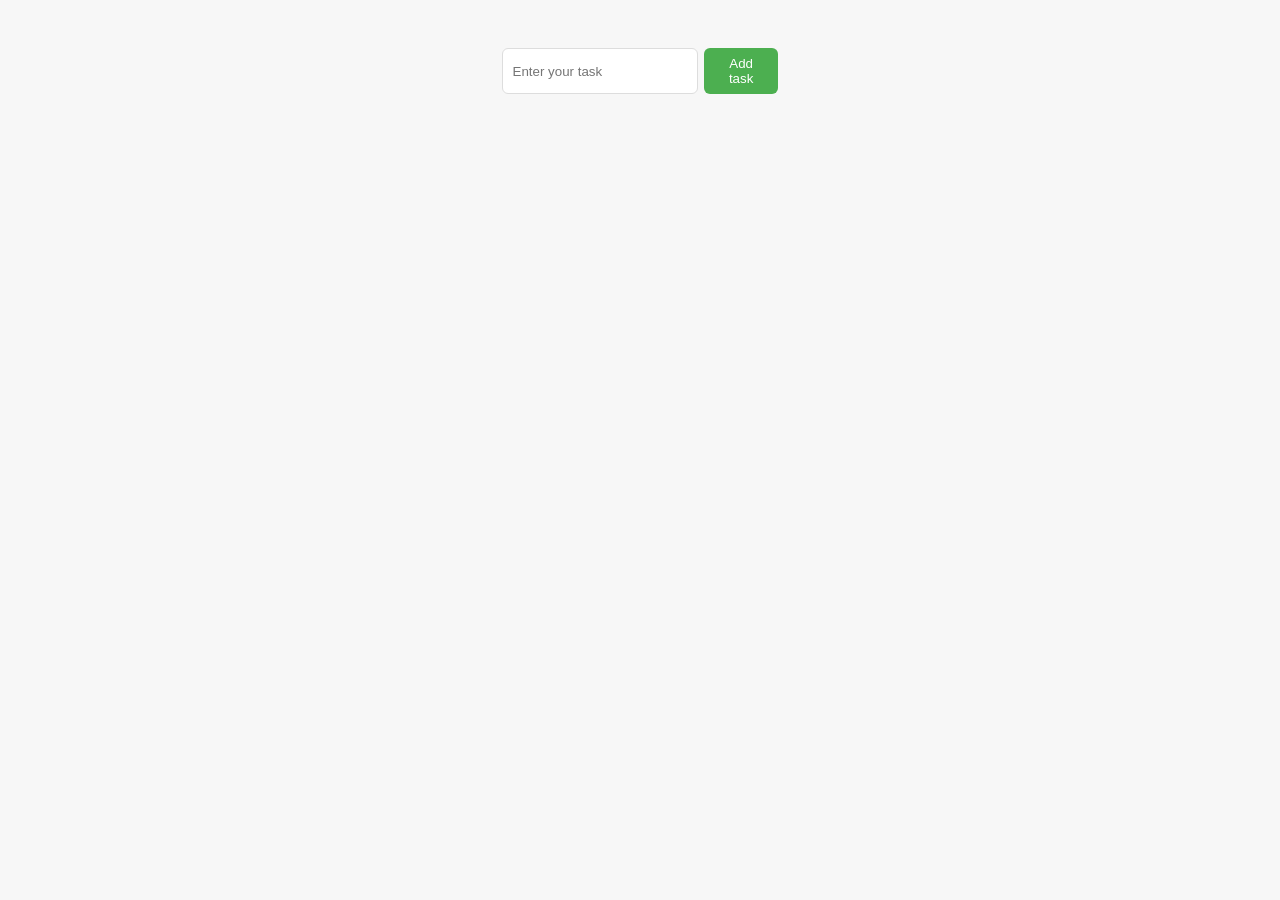
==== index.html @ f505cb2f "Initial commit" ====
<!DOCTYPE html>
<html lang="en">
<head>
    <meta charset="UTF-8">
    <meta name="viewport" content="width=device-width, initial-scale=1.0">
    <title>Document</title>
    </style>
</head>
<link rel="stylesheet" href="style.css">
<style>
    
</style>

<body>

    <div>
        <div style="display: flex;"><input type="text" id="taskInput" placeholder="Enter your task">
        <button  id="addTask">Add task</button>
        </div>
        <ul id="taskList"></ul>
    </div>

    <script src="script.js"></script>
    
</body>
</html>
---- style.css ----
body {
  font-family: Arial, sans-serif;
  background: #f7f7f7;
  display: flex;
  justify-content: center;
  align-items: flex-start;
  padding: 40px;
}

#app {
  background: #fff;
  padding: 20px 30px;
  border-radius: 12px;
  box-shadow: 0 4px 12px rgba(0,0,0,0.1);
  width: 320px;
}

#taskInput {
  width: 70%;
  padding: 8px 10px;
  border: 1px solid #ddd;
  border-radius: 6px;
  outline: none;
}

#addTask {
  padding: 8px 14px;
  margin-left: 6px;
  border: none;
  border-radius: 6px;
  background: #4CAF50;
  color: white;
  cursor: pointer;
  transition: background 0.3s;
}

#addTask:hover {
  background: #5a43e0;
}

#taskList {
  margin-top: 20px;
  list-style: none;
  padding: 0;
}

#taskList li {
  display: flex;
  justify-content: space-between;
  align-items: center;
  background: #fafafa;
  padding: 8px 10px;
  margin-bottom: 8px;
  border-radius: 8px;
  border: 1px solid #eee;
}

#taskList li span {
  flex: 1;
}

#taskList li input[type="checkbox"] {
  margin: 0 10px;
}

#taskList li button {
  padding: 5px 10px;
  border: none;
  border-radius: 6px;
  background: #e53935;
  color: white;
  cursor: pointer;
  transition: background 0.3s;
}

#taskList li button:hover {
  background: #c62828;
}
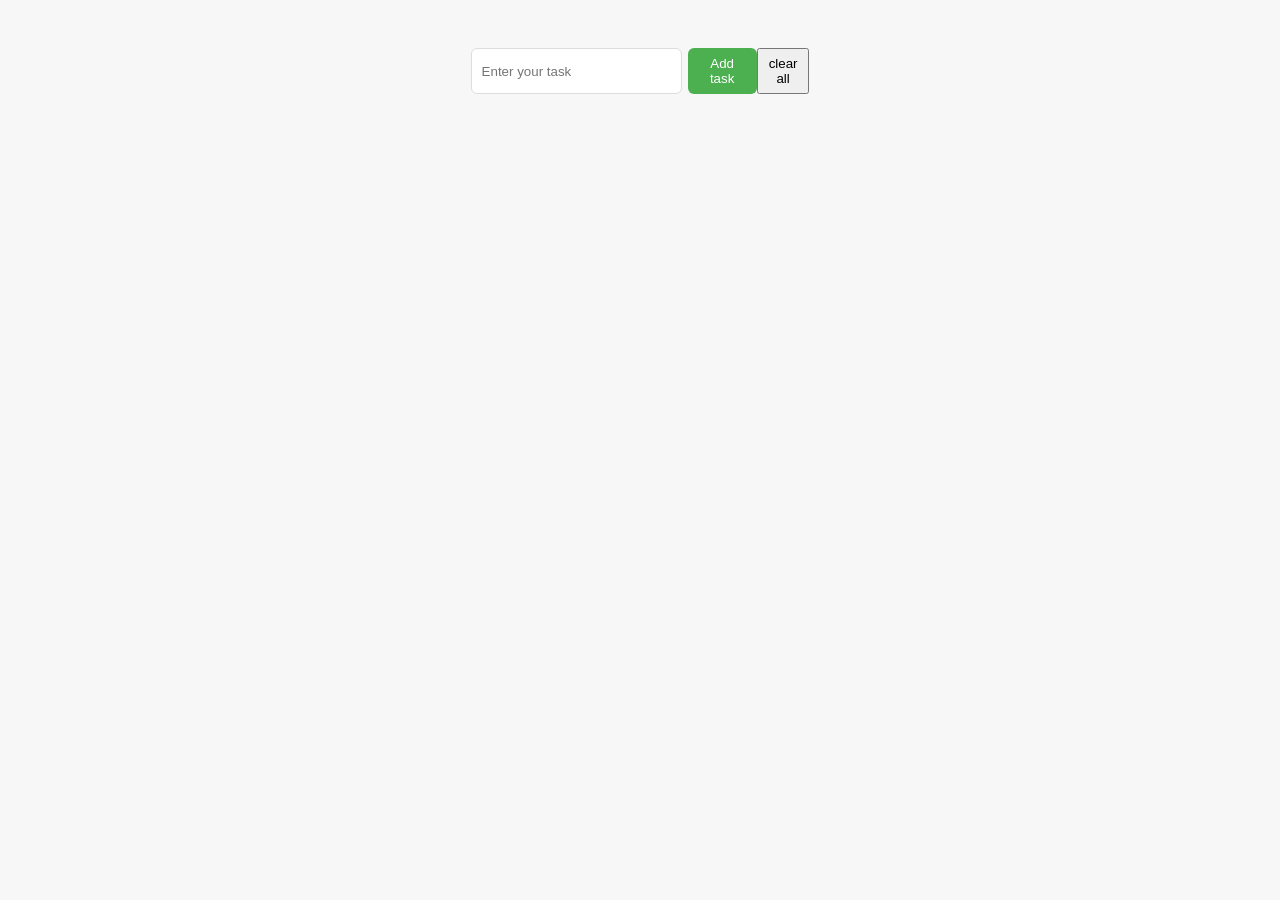
==== commit 4c43f291: "new commit" ====
--- a/index.html
+++ b/index.html
@@ -16,11 +16,13 @@
     <div>
         <div style="display: flex;"><input type="text" id="taskInput" placeholder="Enter your task">
         <button  id="addTask">Add task</button>
+        <button id="clear">clear all</button>
         </div>
         <ul id="taskList"></ul>
     </div>
 
     <script src="script.js"></script>
+
     
 </body>
 </html>
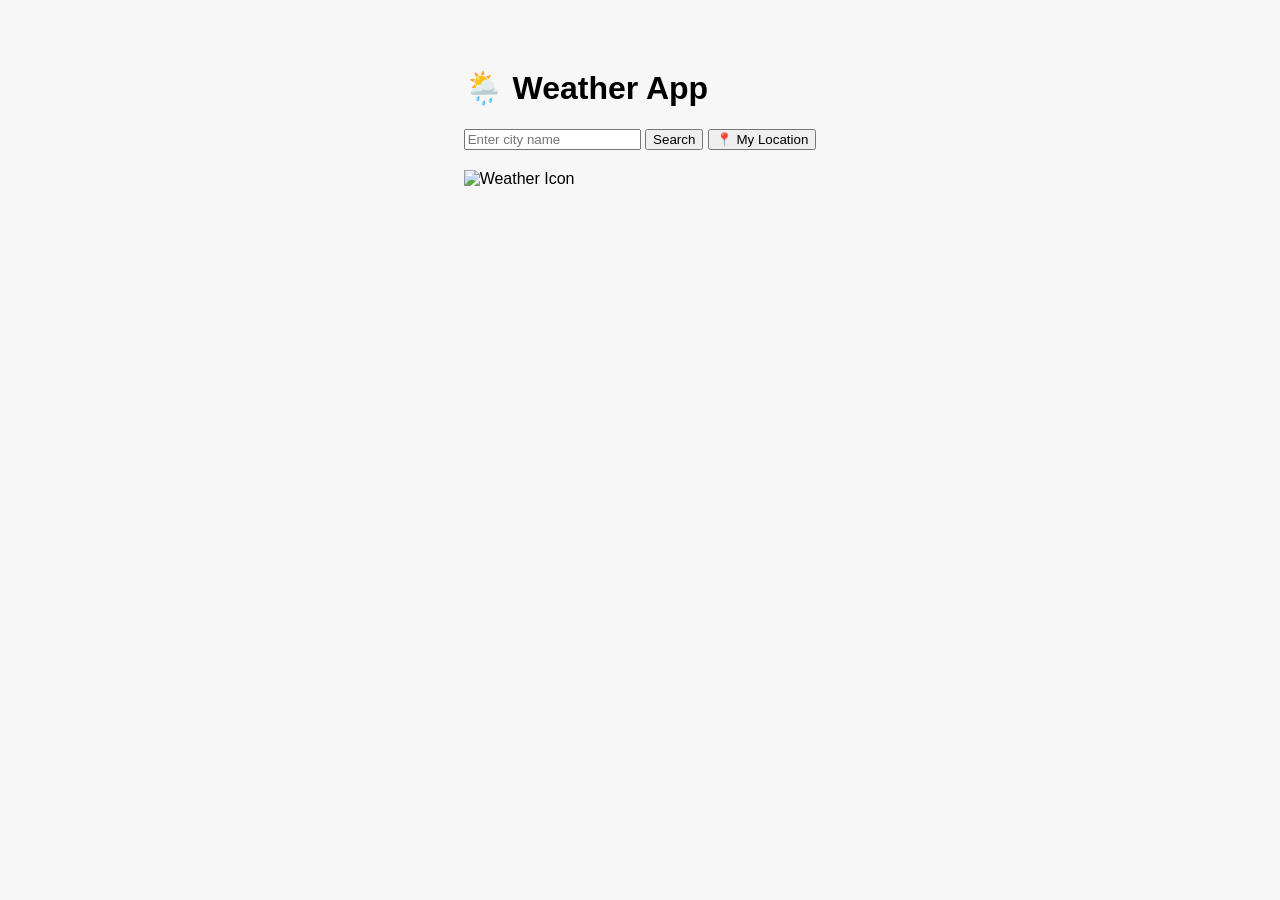
==== commit a0f98101: "this is html file" ====
--- a/index.html
+++ b/index.html
@@ -1,28 +1,28 @@
 <!DOCTYPE html>
 <html lang="en">
 <head>
-    <meta charset="UTF-8">
-    <meta name="viewport" content="width=device-width, initial-scale=1.0">
-    <title>Document</title>
-    </style>
+  <meta charset="UTF-8">
+  <title>Weather App</title>
+  <link rel="stylesheet" href="style.css">
 </head>
-<link rel="stylesheet" href="style.css">
-<style>
-    
-</style>
+<body>
+  <div class="container">
+    <h1>🌦️ Weather App</h1>
+    <input type="text" id="cityInput" placeholder="Enter city name">
+    <button id="searchBtn">Search</button>
+    <button id="locBtn">📍 My Location</button>
 
-<body>
-
-    <div>
-        <div style="display: flex;"><input type="text" id="taskInput" placeholder="Enter your task">
-        <button  id="addTask">Add task</button>
-        <button id="clear">clear all</button>
-        </div>
-        <ul id="taskList"></ul>
+    <div id="weatherBox" class="hidden">
+      <h2 id="cityName"></h2>
+      <img id="weatherIcon" alt="Weather Icon">
+      <p id="temp"></p>
+      <p id="details"></p>
+      <p id="extra"></p>
     </div>
 
-    <script src="script.js"></script>
+    <p id="message"></p>
+  </div>
 
-    
+  <script src="script.js"></script>
 </body>
-</html>+</html>
